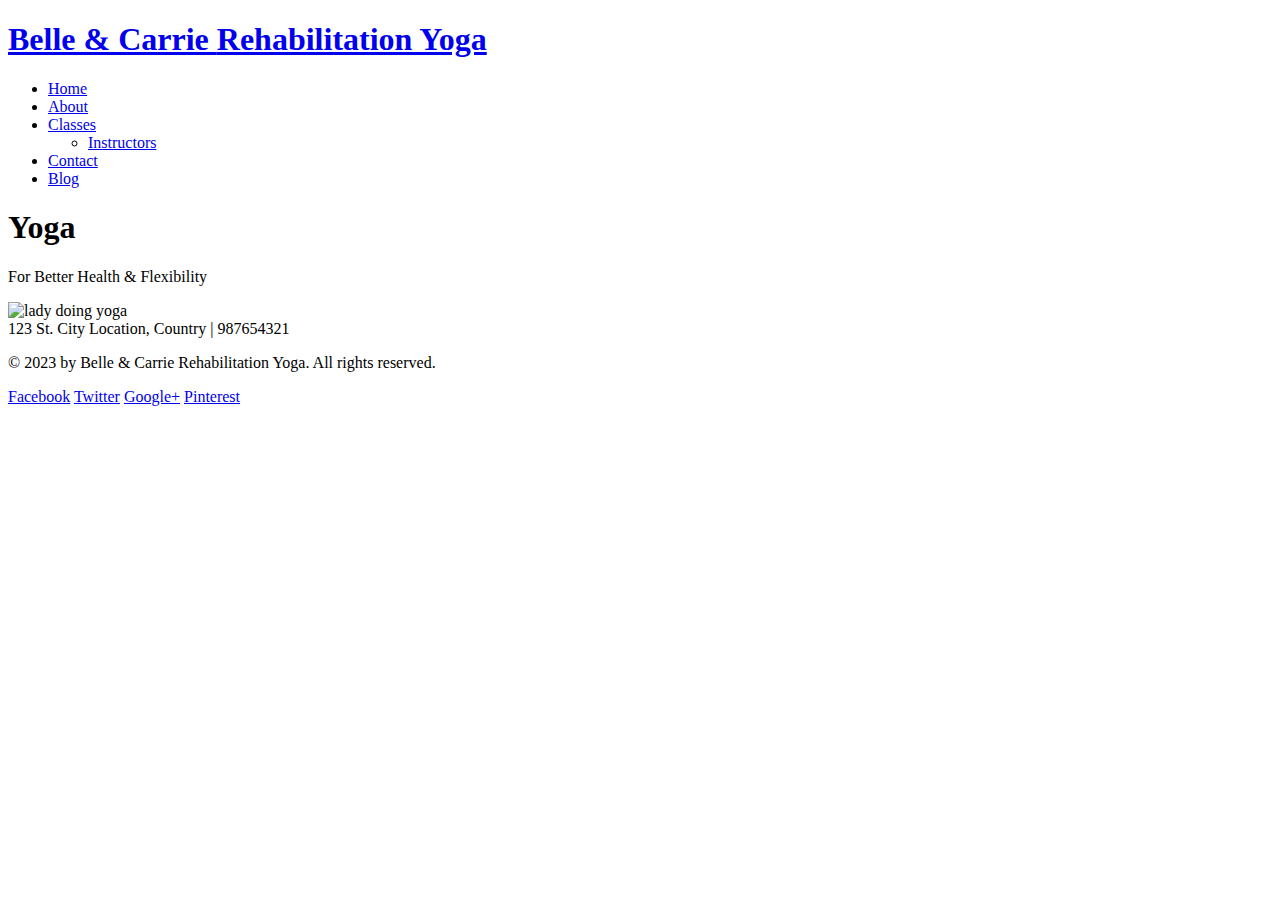
==== index.html @ 5ca9ecb3 "Home Page" ====
<!DOCTYPE html>
<!-- Website template by freewebsitetemplates.com -->
<html>
<head>
	<meta charset="UTF-8">
	<meta name="viewport" content="user-scalable=0, width=device-width, initial-scale=1.0, maximum-scale=1.0, minimum-scale=1.0">
	<title>Belle &amp; Carrie Rehabilitation Yoga Web Template</title>
	<link rel="stylesheet" type="text/css" href="css/style.css">
	<link rel="stylesheet" type="text/css" href="css/mobile.css">
	<script type='text/javascript' src='js/mobile.js'></script>
</head>
<body>
	<div id="header">
		<h1><a href="index.html">Belle &amp; Carrie <span>Rehabilitation Yoga</span></a></h1>
		<ul id="navigation">
			<li class="current">
				<a href="index.html">Home</a>
			</li>
			<li>
				<a href="about.html">About</a>
			</li>
			<li>
				<a href="classes.html">Classes</a>
				<ul>
					<li>
						<a href="instructors.html">Instructors</a>
					</li>
				</ul>
			</li>
			<li>
				<a href="contact.html">Contact</a>
			</li>
			<li>
				<a href="blog.html">Blog</a>
			</li>
		</ul>
	</div>
	<div id="body">
		<div id="tagline">
			<h1>Yoga</h1>
			<p>
				For Better Health &amp; Flexibility
			</p>
		</div>
		<img src="images/lady-in-yoga.jpg" alt="lady doing yoga" class="figure">
	</div>
	<div id="footer">
		<div>
			<span>123 St. City Location, Country | 987654321</span>
			<p>
				&copy; 2023 by Belle &amp; Carrie Rehabilitation Yoga. All rights reserved.
			</p>
		</div>
		<div id="connect">
			<a href="https://freewebsitetemplates.com/go/facebook/" id="facebook" target="_blank">Facebook</a>
			<a href="https://freewebsitetemplates.com/go/twitter/" id="twitter" target="_blank">Twitter</a>
			<a href="https://freewebsitetemplates.com/go/googleplus/" id="googleplus" target="_blank">Google&#43;</a>
			<a href="https://freewebsitetemplates.com/go/pinterest/" id="pinterest" target="_blank">Pinterest</a>
		</div>
	</div>
</body>
</html>
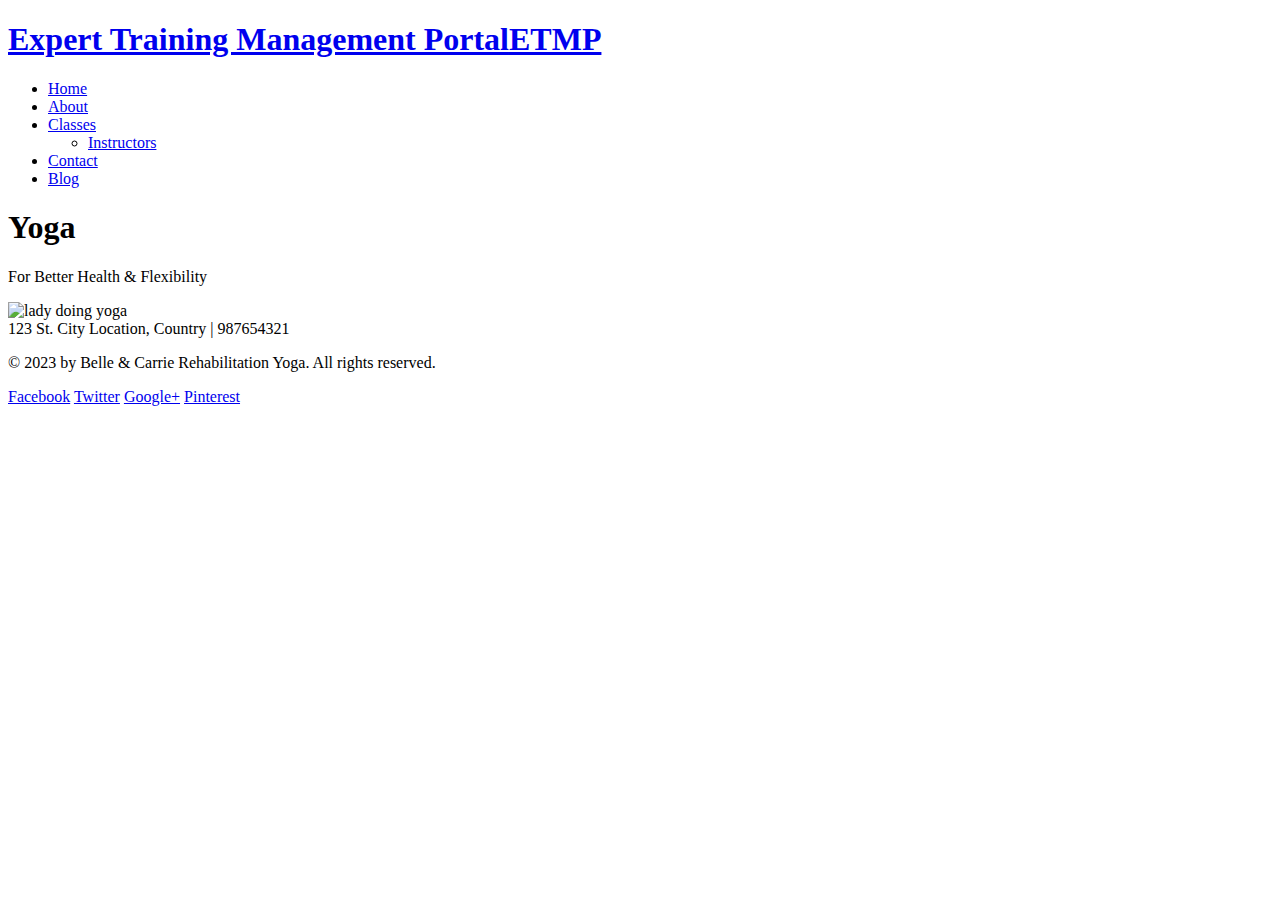
==== commit 3031c922: "updated menus" ====
--- a/index.html
+++ b/index.html
@@ -11,7 +11,7 @@
 </head>
 <body>
 	<div id="header">
-		<h1><a href="index.html">Belle &amp; Carrie <span>Rehabilitation Yoga</span></a></h1>
+		<h1><a href="index.html">Expert Training Management Portal<span>ETMP</span></a></h1>
 		<ul id="navigation">
 			<li class="current">
 				<a href="index.html">Home</a>
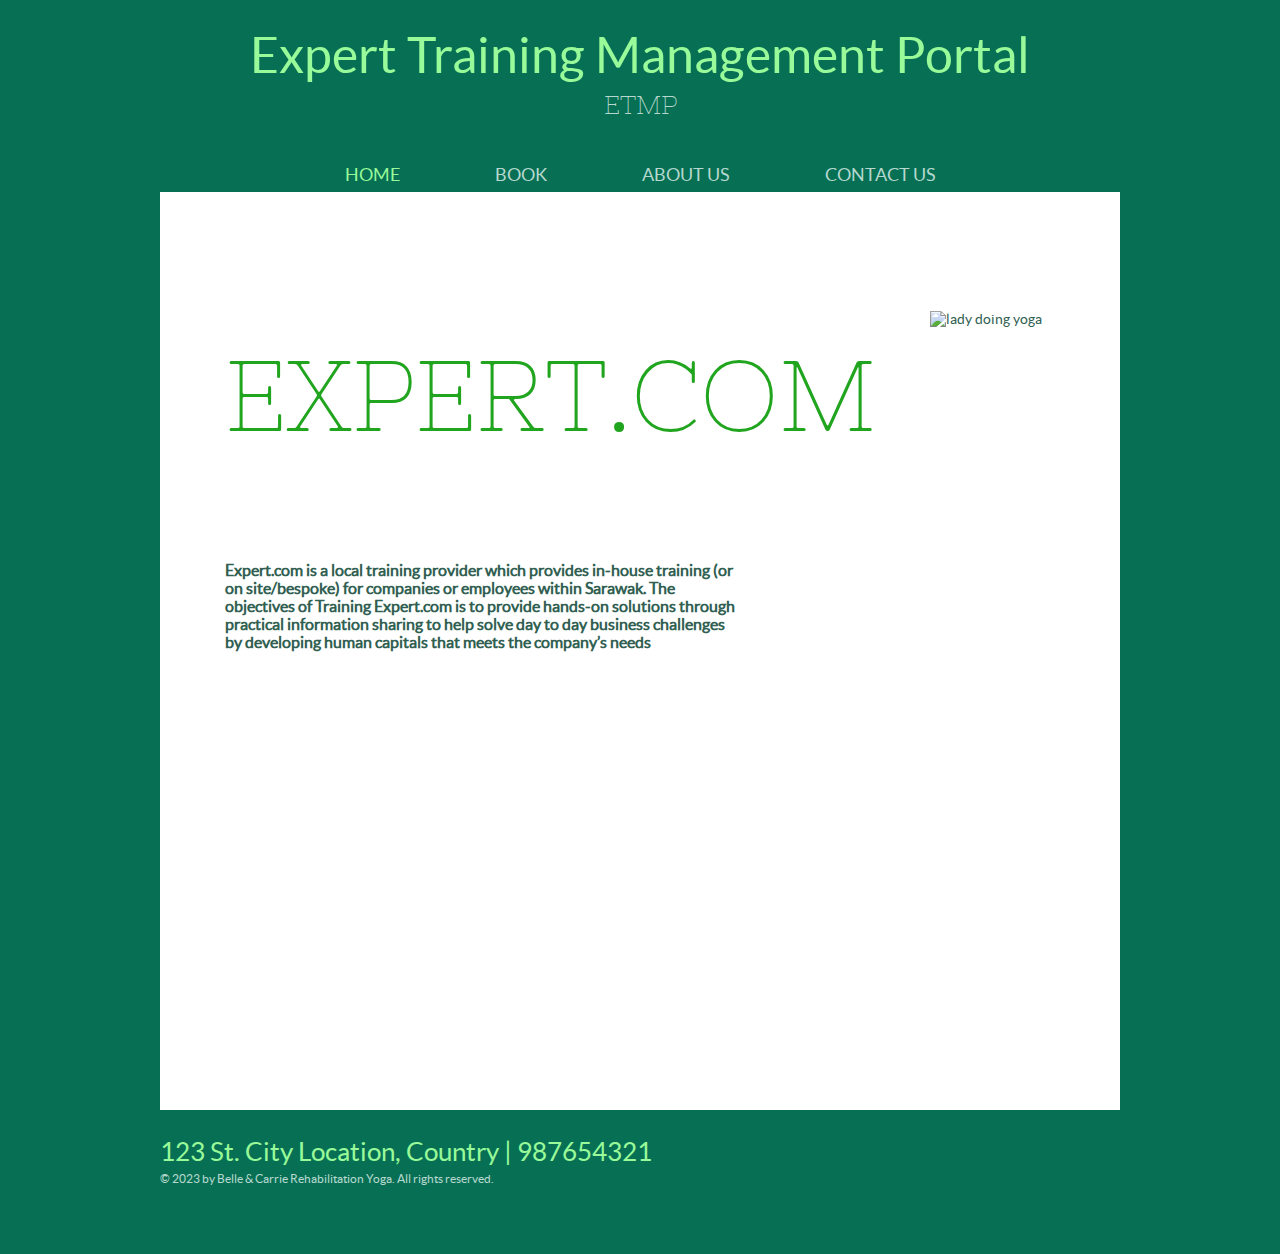
==== commit 69e76416: "Menu, content" ====
--- a/index.html
+++ b/index.html
@@ -4,7 +4,7 @@
 <head>
 	<meta charset="UTF-8">
 	<meta name="viewport" content="user-scalable=0, width=device-width, initial-scale=1.0, maximum-scale=1.0, minimum-scale=1.0">
-	<title>Belle &amp; Carrie Rehabilitation Yoga Web Template</title>
+	<title>Expert Training Management Portal</title>
 	<link rel="stylesheet" type="text/css" href="css/style.css">
 	<link rel="stylesheet" type="text/css" href="css/mobile.css">
 	<script type='text/javascript' src='js/mobile.js'></script>
@@ -17,10 +17,10 @@
 				<a href="index.html">Home</a>
 			</li>
 			<li>
-				<a href="about.html">About</a>
+				<a href="about.html">Book</a>
 			</li>
 			<li>
-				<a href="classes.html">Classes</a>
+				<a href="classes.html">About Us</a>
 				<ul>
 					<li>
 						<a href="instructors.html">Instructors</a>
@@ -28,19 +28,20 @@
 				</ul>
 			</li>
 			<li>
-				<a href="contact.html">Contact</a>
-			</li>
-			<li>
-				<a href="blog.html">Blog</a>
+				<a href="contact.html">Contact Us</a>
 			</li>
 		</ul>
 	</div>
 	<div id="body">
 		<div id="tagline">
-			<h1>Yoga</h1>
-			<p>
-				For Better Health &amp; Flexibility
-			</p>
+			<h1>Expert.com</h1>
+
+			<p><h3>
+Expert.com is a local training provider which provides in-house training (or on
+site/bespoke) for companies or employees within Sarawak. The objectives of Training
+Expert.com is to provide hands-on solutions through practical information sharing to help solve
+day to day business challenges by developing human capitals that meets the company’s needs
+			</p></h3>
 		</div>
 		<img src="images/lady-in-yoga.jpg" alt="lady doing yoga" class="figure">
 	</div>
--- a/css/style.css
+++ b/css/style.css
@@ -0,0 +1,417 @@
+/* Template by freewebsitetemplates.com */
+body {
+	background: #077054;
+	color: #315f52;
+	font-family: 'latoregular';
+	font-size: 14px;
+	margin: 0;
+	padding: 0;
+}
+@font-face {
+	font-family: 'latoregular';
+	src: url('../fonts/lato-regular-webfont.eot');
+	src: url('../fonts/lato-regular-webfont.eot?#iefix') format('embedded-opentype'),
+		url('../fonts/lato-regular-webfont.woff') format('woff'),
+		url('../fonts/lato-regular-webfont.ttf') format('truetype'),
+		url('../fonts/lato-regular-webfont.svg#latoregular') format('svg');
+	font-weight: normal;
+	font-style: normal;
+}
+@font-face {
+	font-family: 'nixie_oneregular';
+	src: url('../fonts/nixieone-regular-webfont.eot');
+	src: url('../fonts/nixieone-regular-webfont.eot?#iefix') format('embedded-opentype'),
+		url('../fonts/nixieone-regular-webfont.woff') format('woff'),
+		url('../fonts/nixieone-regular-webfont.ttf') format('truetype'),
+		url('../fonts/nixieone-regular-webfont.svg#nixie_oneregular') format('svg');
+	font-weight: normal;
+	font-style: normal;
+}
+a {
+	outline: none;
+}
+img {
+	border: none;
+}
+p {
+	line-height: 30px;
+	margin: 0;
+}
+p a {
+	color: #315f52;
+}
+p a:hover {
+	color: #451374;
+}
+#header {
+	margin: 0 auto;
+	max-width: 960px;
+}
+#header h1 {
+	font-size: 50px;
+	font-weight: normal;
+	line-height: 50px;
+	margin: 0;
+	padding: 30px 0;
+	text-align: center;
+}
+#header h1 a {
+	color: #99fa99;
+	text-decoration: none;
+}
+#header h1 a span {
+	color: #b6d8cf;
+	display: block;
+	font-family: 'nixie_oneregular';
+	font-size: 26px;
+	text-transform: uppercase;
+}
+#header ul#navigation {
+	list-style: none;
+	margin: 0;
+	padding: 0;
+	text-align: center;
+}
+#header ul#navigation li {
+	display: inline;
+	line-height: 30px;
+	position: relative;
+}
+#header ul#navigation li a {
+	color: #b6d8cf;
+	font-size: 18px;
+	padding: 0 46px;
+	text-align: center;
+	text-decoration: none;
+	text-transform: uppercase;
+}
+#header ul#navigation li a:hover,
+#header ul#navigation li.current ul li a:hover {
+	color: #d3a3ff;
+}
+#header ul#navigation li.current a {
+	color: #99fa99;
+}
+#header ul#navigation li ul {
+	display: none;
+	left: 0;
+	list-style: none outside none;
+	margin: 0;
+	padding: 11px 0 0;
+	position: absolute;
+	top: 12px;
+}
+#header ul#navigation li:hover ul {
+	display: block;
+}
+#header ul#navigation li ul li {
+	background: #077054;
+	display: block;
+	height: 46px;
+	line-height: 46px;
+}
+#header ul#navigation li ul li a {
+	padding: 0 20px;
+}
+#header ul#navigation li.current ul li a {
+	color: #b6d8cf;
+}
+#body {
+	background: #ffffff;
+	margin: 1px auto 0;
+	max-width: 880px;
+	min-height: 827px;
+	overflow: hidden;
+	padding: 45px 40px 46px;
+}
+#body > h2 {
+	color: #21a51e;
+	font-family: 'nixie_oneregular';
+	font-size: 35px;
+	font-weight: normal;
+	line-height: 30px;
+	margin: 0;
+	padding: 0 0 44px;
+}
+#body img.figure {
+	display: block;
+	float: right;
+	margin: 74px 38px 46px 0;
+	max-width: 100%;
+	width: auto;
+}
+#body div#tagline {
+	float: left;
+	margin: 110px 0 0 25px;
+	max-width: 510px;
+}
+#body div#tagline h1 {
+	background: url(../images/bg-separator.png) no-repeat center bottom;
+	color: #21a51e;
+	font-family: 'nixie_oneregular';
+	font-size: 100px;
+	font-weight: normal;
+	line-height: 100px;
+	margin: 0;
+	padding: 0 0 55px;
+	text-align: center;
+	text-transform: uppercase;
+}
+#body div#tagline p {
+	color: #21a51e;
+	font-family: 'nixie_oneregular';
+	font-size: 100px;
+	line-height: 100px;
+	padding: 43px 0 0;
+	text-align: center;
+}
+#body div.content {
+	overflow: hidden;
+}
+#body div.content > div {
+	float: left;
+	width: 510px;
+}
+#body div.content h3,
+#body form h3,
+#body ul.blog li h3 {
+	font-family: 'nixie_oneregular';
+	font-size: 23px;
+	font-weight: normal;
+	line-height: 30px;
+	margin: 0;
+	padding: 25px 0 0;
+}
+#body div.content h3:first-child,
+#body div.content div div.section:first-child {
+	padding: 0;
+}
+#body div.content img.figure {
+	margin: 0 38px 46px 0;
+}
+#body div.content div div.section {
+	padding: 55px 0 0;
+	width: 430px;
+}
+#body div.content div div.section span {
+	display: block;
+	line-height: 30px;
+}
+#body div.content div ul {
+	list-style: none;
+	margin: 0;
+	overflow: hidden;
+	padding: 0 0 65px;
+}
+#body div.content div ul li {
+	float: left;
+	margin: 0 0 0 83px;
+	width: 207px;
+}
+#body div.content div ul li:first-child {
+	margin: 0;
+}
+#body div.content div ul li img {
+	display: block;
+	max-width: 100%;
+	width: auto;
+}
+#body div.content div ul li h4 {
+	font-family: 'nixie_oneregular';
+	font-size: 18px;
+	font-weight: normal;
+	margin: 0;
+	padding: 12px 0 0;
+	text-align: center;
+}
+#body form {
+	margin: 25px auto 0;
+	overflow: hidden;
+	width: 460px;
+}
+#body form label {
+	display: block;
+	padding: 15px 0 0;
+}
+#body form label span {
+	display: block;
+	line-height: 27px;
+	padding: 0 0 5px
+}
+#body form label input {
+	background: #d1d3d4;
+	border: 1px solid #b6d8cf;
+	color: #315f52;
+	display: block;
+	font-family: 'latoregular';
+	font-size: 14px;
+	height: 46px;
+	line-height: 46px;
+	padding: 0 5px;
+	width: 448px;
+}
+#body form label textarea {
+	background: #d1d3d4;
+	border: 1px solid #b6d8cf;
+	color: #315f52;
+	display: block;
+	font-family: 'latoregular';
+	font-size: 14px;
+	height: 250px;
+	line-height: 30px;
+	overflow: auto;
+	padding: 0 5px;
+	resize: none;
+	width: 448px;
+}
+#body form input#send {
+	background: #077054;
+	border: none;
+	border-radius: 5px;
+	color: #99fa99;
+	cursor: pointer;
+	font-family: 'latoregular';
+	font-size: 14px;
+	float: right;
+	height: 30px;
+	margin: 8px 0 0;
+	width: 50px;
+}
+#body form input#send:hover {
+	background: #d3a3ff;
+	color: #000000;
+}
+#body ul.blog {
+	list-style: none;
+	margin: 0;
+	padding: 0;
+}
+#body ul.blog li {
+	overflow: hidden;
+	padding: 104px 100px 0 0;
+}
+#body ul.blog li:first-child {
+	padding: 0 100px 0 0;
+}
+#body ul.blog li img {
+	display: block;
+	float: left;
+	margin: 0 20px 0 0;
+	max-width: 100%;
+	width: auto;
+}
+#body ul.blog li h3 {
+	line-height: 20px;
+	padding: 0 0 8px;
+}
+#body ul.blog li h3 a,
+#body div.content div.sidebar ul li h4 a {
+	color: #315f52;
+	text-decoration: none;
+}
+#body ul.blog li h3 a:hover,
+#body div.content div.sidebar ul li h4 a:hover {
+	text-decoration: underline;
+}
+#body ul.blog li span,
+#body div.content div.article span,
+#body div.content div.sidebar ul li span {
+	display: block;
+	line-height: 30px;
+}
+#body div.content div.article {
+	width: 570px;
+}
+#body div.content div.article img {
+	display: block;
+	margin: 0 0 9px;
+	max-width: 100%;
+	width: auto;
+}
+#body div.content div.article p {
+	padding: 0 0 30px;
+}
+#body div.content div.sidebar {
+	float: left;
+	margin: 0 0 0 50px;
+	width: 259px;
+}
+#body div.content div.sidebar ul {
+	padding: 20px 0 0;
+}
+#body div.content div.sidebar ul li {
+	border-top: 1px solid #88b4a8;
+	float: none;
+	margin: 0;
+	padding: 18px 0 28px;
+	width: auto;
+}
+#body div.content div.sidebar ul li:first-child {
+	border: none;
+	padding: 0 0 28px;
+}
+#body div.content div.sidebar ul li h4 {
+	line-height: 30px;
+	text-align: left;
+}
+#footer {
+	margin: 0 auto;
+	max-width: 960px;
+	overflow: hidden;
+	padding: 30px 0 60px;
+}
+#footer div {
+	float: left;
+	width: 500px;
+}
+#footer div span {
+	color: #99fa99;
+	display: block;
+	font-size: 26px;
+	line-height: 24px;
+}
+#footer div p {
+	color: #b6d8cf;
+	font-size: 12px;
+	line-height: 30px;
+}
+#footer div#connect {
+	float: right;
+	overflow: hidden;
+	width: auto;
+}
+#footer div#connect a {
+	background: url(../images/icons.png) no-repeat;
+	display: block;
+	float: left;
+	text-indent: -99999px;
+}
+#footer div#connect a#facebook {
+	background-position: 0 0;
+	height: 30px;
+	width: 16px;
+}
+#footer div#connect a#twitter {
+	background-position: 0 -30px;
+	height: 30px;
+	margin: 0 0 0 28px;
+	width: 37px;
+}
+#footer div#connect a#googleplus {
+	background-position: 0 -61px;
+	height: 32px;
+	margin: 0 0 0 19px;
+	width: 32px;
+}
+#footer div#connect a#googleplus {
+	background-position: 0 -61px;
+	height: 32px;
+	margin: 0 0 0 19px;
+	width: 32px;
+}
+#footer div#connect a#pinterest {
+	background-position: 0 -94px;
+	height: 30px;
+	margin: 0 0 0 23px;
+	width: 30px;
+}--- a/css/mobile.css
+++ b/css/mobile.css
@@ -0,0 +1,256 @@
+/* Website template by freewebsitetemplates.com */
+@media only screen and (max-width : 918px) {
+	html {
+		-webkit-text-size-adjust: none;
+	}
+	#mobile-navigation {
+		background: url(../images/mobile/mobile-menu.png) no-repeat 0 0;
+		display: block;
+		height: 50px;
+		margin: 0;
+		padding: 0;
+		position: absolute;
+		right: 0;
+		top: 20px;
+		width: 50px;
+		z-index: 1001;
+	}
+	#header ul#navigation {
+		background: url(../images/mobile/bg-mobile.png);
+		border: 1px solid #99fa99;
+		display: none;
+		font-size: 1.5625em;
+		height: auto;
+		left: 0;
+		margin: 0 auto;
+		position: absolute;
+		padding: 0;
+		top: 71px;
+		transition: all .5s ease-in-out;
+		width: 100%;
+		z-index: 1001;
+	}
+	#header ul#navigation li {
+		background: none;
+		display: block;
+		float: none;
+		height: auto;
+		line-height: normal;
+		margin: 0;
+		padding: 0;
+		text-align: center;
+		width: 100%;
+	}
+	#header ul#navigation li:first-child,
+	#header ul#navigation li ul li:first-child {
+		border: none;
+		width: 100%;
+	}
+	#header ul#navigation li a {
+		background: none;
+		border-top: 1px solid #99fa99;
+		color: #ffffff;
+		display: block;
+		font-family: Arial;
+		font-size: 0.8125em;
+		font-weight: normal;
+		height: 49px;
+		line-height: 49px;
+		padding: 0 15px;
+		text-align: left;
+		width: auto;
+	}
+	#header ul#navigation li span {
+		background: transparent url(../images/mobile/mobile-expand.png) no-repeat;
+		border-left: 1px solid #99fa99;
+		border-top: 1px solid #99fa99;
+		display: block;
+		height: 49px;
+		position: absolute;
+		right: 0;
+		top: 0;
+		width: 50px;
+	}
+	#header ul#navigation li.current span {
+		background: url(../images/mobile/mobile-expand.png) no-repeat;
+	}
+	#header ul#navigation li.current ul li a {
+		background: none;
+		color: #ffffff;
+	}
+	#header ul#navigation li a:hover,
+	#header ul#navigation li.current ul li a:hover,
+	#header ul#navigation li.current a {
+		background: rgba(153, 250, 153, 0.8);
+		color: #ffffff;
+	}
+	#header ul#navigation > li:first-child > a {
+		border: none;
+	}
+	#header ul#navigation li ul {
+		border: 0;
+		display: none;
+		left: 0;
+		margin: 0;
+		opacity: 1;
+		padding: 0;
+		position: relative;
+		top: 0;
+		width: 100%;
+	}
+	#header ul#navigation li ul,
+	#header ul#navigation li:hover ul {
+		display: none;
+	}
+	#header ul#navigation li ul li {
+		background: none;
+		height: auto;
+		line-height: normal;
+		padding: 0;
+		text-align: left;
+	}
+	#header ul#navigation li ul li a {
+		padding: 0 30px;
+	}
+	#header {
+		position: relative;
+		width: 90%;
+	}
+	#header h1 {
+		padding: 74px 0 0;
+	}
+	#body {
+		margin: 20px auto 0;
+		padding: 45px 0 46px;
+		width: 90%;
+	}
+	#body div#tagline {
+		float: none;
+		margin: 20px auto 0;
+		width: 90%;
+	}
+	#body div#tagline h1 {
+		background-size: 37% auto;
+		line-height: 1em;
+		padding: 0 0 50px;
+	}
+	#body div#tagline p {
+		font-size: 5em;
+		line-height: 1.25em;
+		padding: 43px 10px;
+	}
+	#body img.figure {
+		float: none;
+		margin: 0 auto;
+		width: 70%;
+	}
+	#body > h2 {
+		padding: 0 20px 30px;
+	}
+	#body div.content {
+		padding: 0 20px;
+	}
+	#body div.content div,
+	#footer div {
+		float: none;
+		width: auto;
+	}
+	#body div.content img.figure {
+		margin: 0 auto;
+	}
+	#body div.content div div.section {
+		padding: 30px 0 0;
+		width: auto;
+	}
+	#body div.content div ul li {
+		margin: 0 5%;
+		width: 40%;
+	}
+	#body div.content div ul li:first-child {
+		margin: 0 5%;
+	}
+	#body form {
+		margin: 0 auto;
+		padding: 0 20px;
+		width: auto;
+	}
+	#body form h3,
+	#body ul.blog li:first-child {
+		padding: 0;
+	}
+	#body form label input,
+	#body form label textarea {
+		border-radius: 0;
+		padding: 0 3%;
+		-webkit-appearance: none;
+		width: 93%;
+	}
+	#body form input#send {
+		margin: 8px 2px 0 0;
+		padding: 0;
+		text-align: center;
+		-webkit-appearance: none;
+	}
+	#body ul.blog {
+		padding: 0 20px;
+	}
+	#body ul.blog li {
+		padding: 30px 0 0;
+	}
+	#body ul.blog li img {
+		margin: 0 0 20px;
+		width: 100%;
+	}
+	#body ul.blog li h3 {
+		line-height: 1.35em;
+	}
+	#body div.content div.article {
+		width: auto;
+	}
+	#body div.content div.sidebar {
+		float: none;
+		margin: 0;
+		width: auto;
+	}
+	#body div.content div.sidebar ul li:first-child {
+		margin: 0;
+	}
+	#footer {
+		padding: 20px 0;
+		width: 90%;
+	}
+	#footer div span {
+		line-height: 1.25em;
+		text-align: center;
+	}
+	#footer div p {
+		font-size: 1.125em;
+		line-height: 1.65em;
+		padding: 20px 0 0;
+		text-align: center;
+	}
+	#footer div#connect {
+		float: none;
+		margin: 30px auto 0;
+		max-width: 185px;
+	}
+}
+@media screen
+and (max-width : 320px) {
+	#header h1 {
+		font-size: 2.8125em;
+	}
+	#header h1 a span {
+		font-size: 0.5em;
+		line-height: 1.25em;
+	}
+	#body div#tagline h1 {
+		font-size: 4.375em;
+	}
+	#body div#tagline p {
+		font-size: 3.125em;
+	}
+	#footer div p {
+		font-size: 1em;
+	}
+}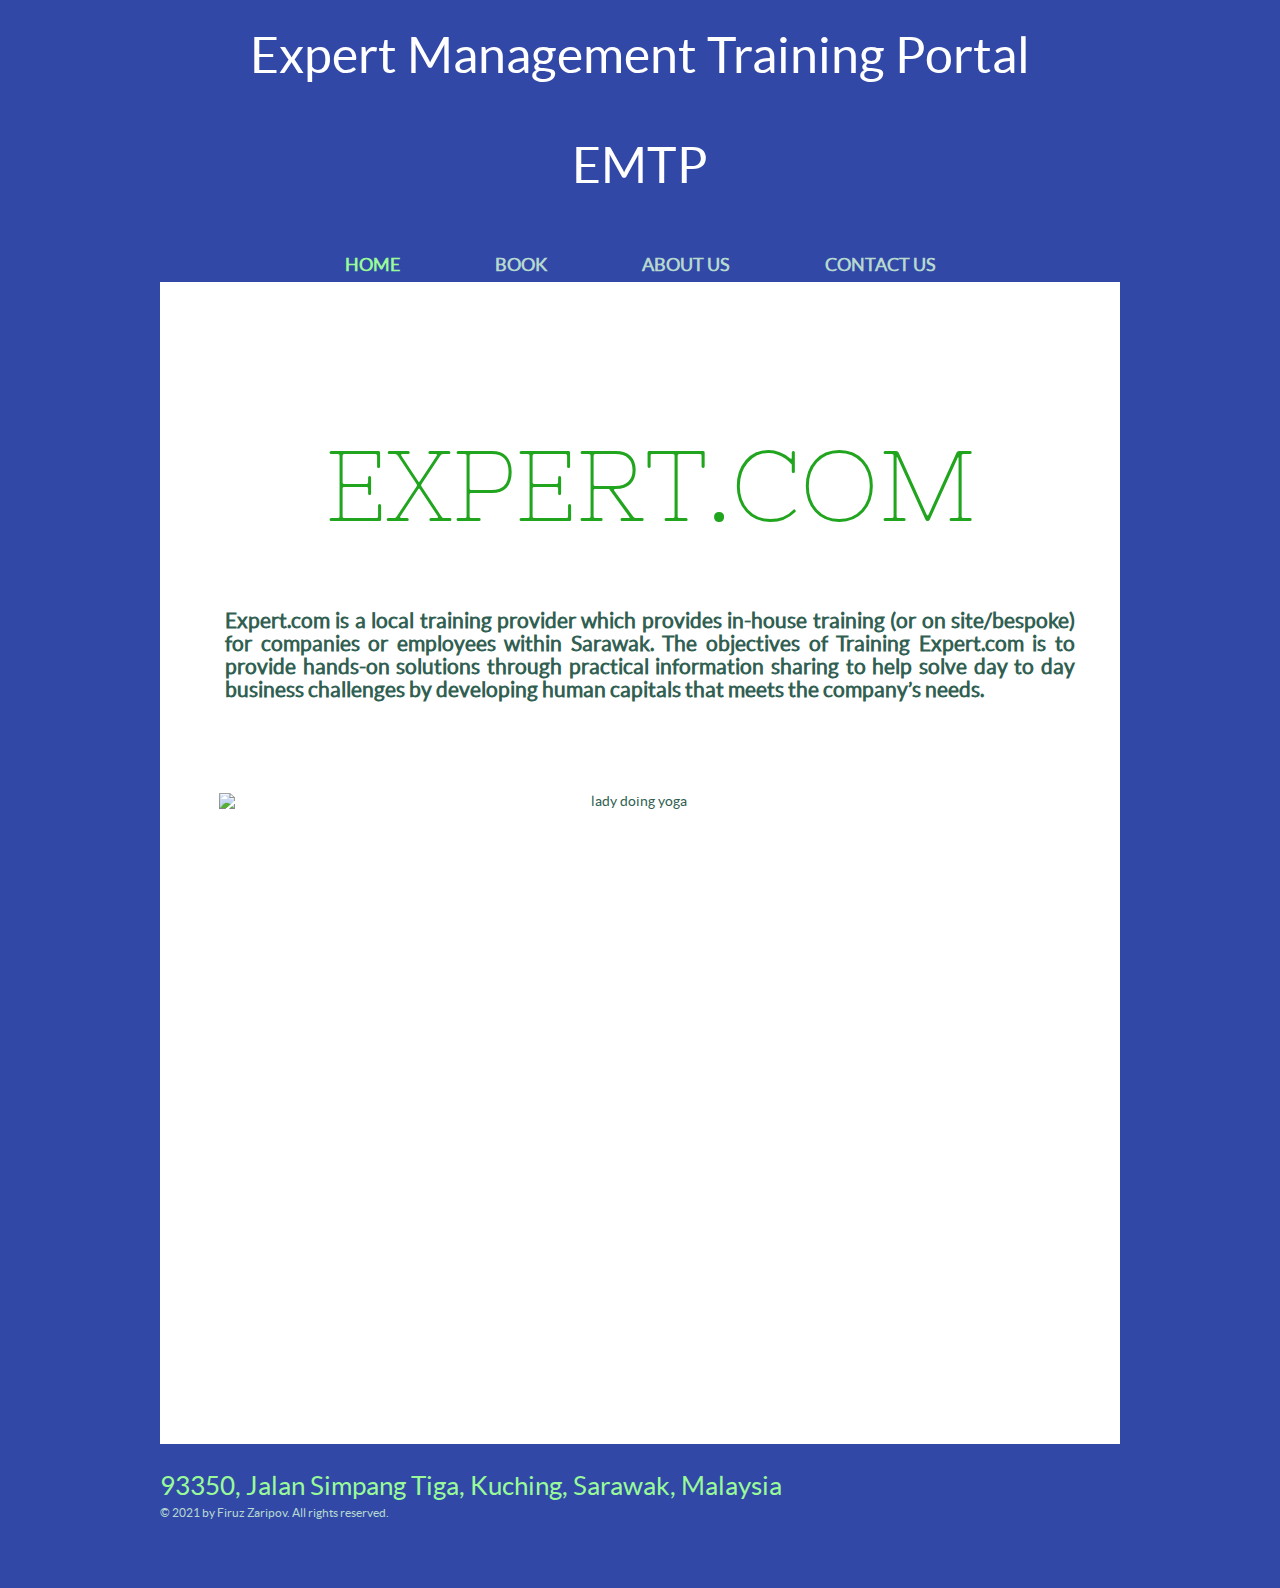
==== commit a4ce5fe5: "font and alignment changes" ====
--- a/index.html
+++ b/index.html
@@ -1,63 +1,70 @@
-<!DOCTYPE html>
-<!-- Website template by freewebsitetemplates.com -->
-<html>
-<head>
-	<meta charset="UTF-8">
-	<meta name="viewport" content="user-scalable=0, width=device-width, initial-scale=1.0, maximum-scale=1.0, minimum-scale=1.0">
-	<title>Expert Training Management Portal</title>
-	<link rel="stylesheet" type="text/css" href="css/style.css">
-	<link rel="stylesheet" type="text/css" href="css/mobile.css">
-	<script type='text/javascript' src='js/mobile.js'></script>
-</head>
-<body>
-	<div id="header">
-		<h1><a href="index.html">Expert Training Management Portal<span>ETMP</span></a></h1>
-		<ul id="navigation">
-			<li class="current">
-				<a href="index.html">Home</a>
-			</li>
-			<li>
-				<a href="about.html">Book</a>
-			</li>
-			<li>
-				<a href="classes.html">About Us</a>
-				<ul>
-					<li>
-						<a href="instructors.html">Instructors</a>
-					</li>
-				</ul>
-			</li>
-			<li>
-				<a href="contact.html">Contact Us</a>
-			</li>
-		</ul>
-	</div>
-	<div id="body">
-		<div id="tagline">
-			<h1>Expert.com</h1>
-
-			<p><h3>
-Expert.com is a local training provider which provides in-house training (or on
-site/bespoke) for companies or employees within Sarawak. The objectives of Training
-Expert.com is to provide hands-on solutions through practical information sharing to help solve
-day to day business challenges by developing human capitals that meets the company’s needs
-			</p></h3>
-		</div>
-		<img src="images/lady-in-yoga.jpg" alt="lady doing yoga" class="figure">
-	</div>
-	<div id="footer">
-		<div>
-			<span>123 St. City Location, Country | 987654321</span>
-			<p>
-				&copy; 2023 by Belle &amp; Carrie Rehabilitation Yoga. All rights reserved.
-			</p>
-		</div>
-		<div id="connect">
-			<a href="https://freewebsitetemplates.com/go/facebook/" id="facebook" target="_blank">Facebook</a>
-			<a href="https://freewebsitetemplates.com/go/twitter/" id="twitter" target="_blank">Twitter</a>
-			<a href="https://freewebsitetemplates.com/go/googleplus/" id="googleplus" target="_blank">Google&#43;</a>
-			<a href="https://freewebsitetemplates.com/go/pinterest/" id="pinterest" target="_blank">Pinterest</a>
-		</div>
-	</div>
-</body>
-</html>+<!DOCTYPE html>
+<!-- Website template by freewebsitetemplates.com -->
+<html>
+  <head>
+    <meta http-equiv="content-type" content="text/html; charset=UTF-8">
+    <meta name="viewport" content="user-scalable=0, width=device-width, initial-scale=1.0, maximum-scale=1.0, minimum-scale=1.0">
+    <title>Expert Training Management Portal</title>
+    <link rel="stylesheet" type="text/css" href="css/style.css">
+    <link rel="stylesheet" type="text/css" href="css/mobile.css">
+    <script type="text/javascript" src="js/mobile.js"></script>
+  </head>
+  <body style=" background-color: #3148a7;">
+    <div id="header">
+      <h1 style=" text-align: center;"><span style="color: white;">Expert
+          Management Training Portal</span></h1>
+      <h1 style=" text-align: center;"><span style="color: white;">EMTP</span></h1>
+      <p style="text-align: center;"><br>
+      </p>
+      <p style="text-align: center;"><br>
+      </p>
+      <ul id="navigation">
+        <li class="current"> <span style="color: red;"><b style="color: #030303;"><a+
+                href="index.html">Home</a></b> </span></li>
+        <span style="color: red;"> </span>
+        <li> <b style="color: white;"><a href="about.html">Book</a></b> </li>
+        <span style="color: red;"> </span>
+        <li> <strong><span style="color: red;"><a href="classes.html">About Us</a></span></strong>
+          <ul>
+            <li> <span style="color: red;"><a href="instructors.html">Instructors</a></span>
+            </li>
+          </ul>
+        </li>
+        <span style="color: red;"> </span>
+        <li><span style="color: red;"> <strong><a href="contact.html">Contact
+                Us</a></strong></span> </li>
+      </ul>
+    </div>
+    <div id="body">
+      <div id="tagline">
+        <h1 style="width: 823px;">&nbsp;Expert.com</h1>
+        <h2 style=" text-align: justify; width: 850px;"> Expert.com is a local
+          training provider which provides in-house training (or on
+          site/bespoke) for companies or employees within Sarawak. The
+          objectives of Training Expert.com is to provide hands-on solutions
+          through practical information sharing to help solve day to day
+          business challenges by developing human capitals that meets the
+          company’s needs.</h2>
+      </div>
+      <div style="text-align: center;"><img src="images/lady-in-yoga.jpg" alt="lady doing yoga"+
+          class="figure" style="width: 823px; height: 559px; margin-left: 57px;"></div>
+    </div>
+    <div id="footer">
+      <div> <span style="width: 638px;">93350, Jalan Simpang Tiga, Kuching,
+          Sarawak, Malaysia</span>
+        <p> © 2021 by Firuz Zaripov. All rights reserved. </p>
+      </div>
+      <div id="connect"> <a href="https://freewebsitetemplates.com/go/facebook/"+
+          id="facebook" target="_blank">Facebook</a> <a href="https://freewebsitetemplates.com/go/twitter/"+
+          id="twitter" target="_blank">Twitter</a> <a href="https://freewebsitetemplates.com/go/googleplus/"+
+          id="googleplus" target="_blank">Google+</a> <a href="https://freewebsitetemplates.com/go/pinterest/"+
+          id="pinterest" target="_blank">Pinterest</a> </div>
+    </div>
+  </body>
+</html>
--- a/css/style.css
+++ b/css/style.css
@@ -34,7 +34,7 @@
 	border: none;
 }
 p {
-	line-height: 30px;
+	line-height: 15px;
 	margin: 0;
 }
 p a {
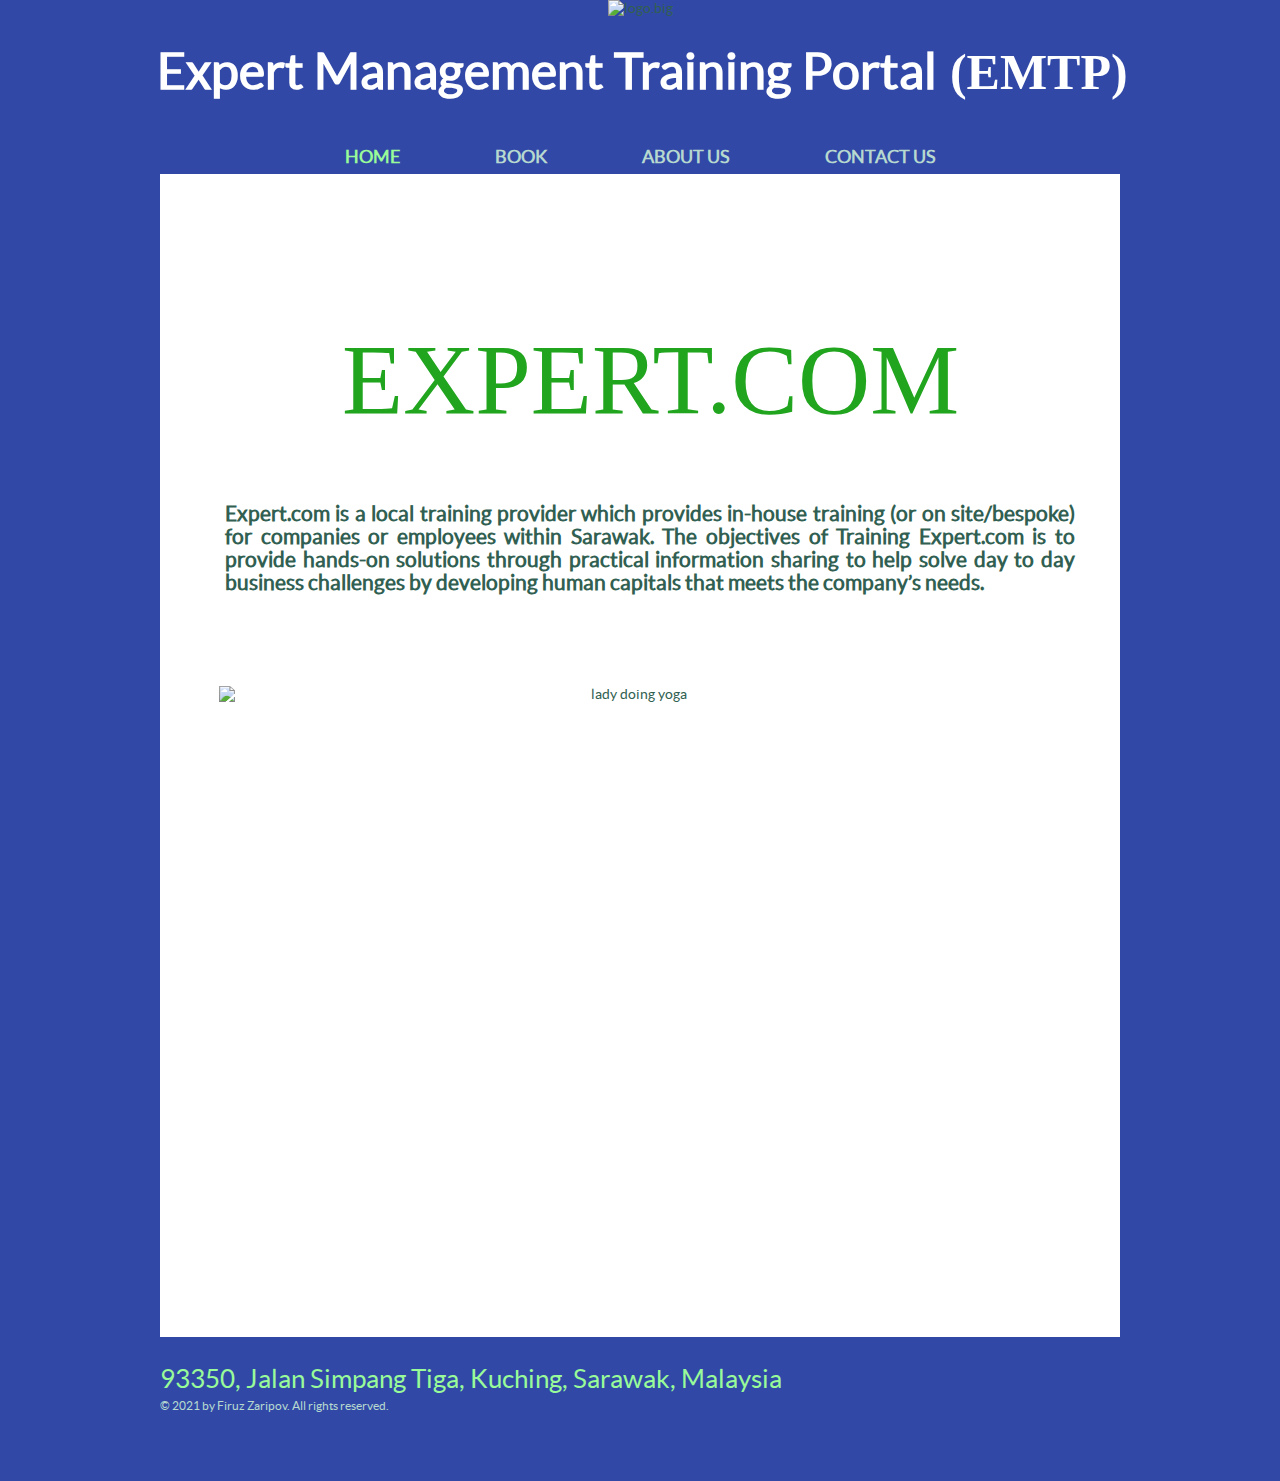
==== commit aa292814: "added logo" ====
--- a/index.html
+++ b/index.html
@@ -1,5 +1,4 @@
 <!DOCTYPE html>
-<!-- Website template by freewebsitetemplates.com -->
 <html>
   <head>
     <meta http-equiv="content-type" content="text/html; charset=UTF-8">
@@ -11,11 +10,14 @@
   </head>
   <body style=" background-color: #3148a7;">
     <div id="header">
-      <h1 style=" text-align: center;"><span style="color: white;">Expert
-          Management Training Portal</span></h1>
-      <h1 style=" text-align: center;"><span style="color: white;">EMTP</span></h1>
-      <p style="text-align: center;"><br>
-      </p>
+      <div style="text-align: center;"><img src="file:///C:/Users/xXx/Desktop/Untitled.jpg"+
+          alt="logo.big" title="logo" style="width: 303px; height: 134px;"></div>
+      <h1 style="text-align: center; margin-left: -37px; width: 1039px;"><b><span+
+            style="color: white;">Expert Management Training Portal</span></b><span+
+          style="color: white;"><b><span style="font-family: Calibri;"> (EMTP)</span></b></span></h1>
       <p style="text-align: center;"><br>
       </p>
       <ul id="navigation">
@@ -38,7 +40,7 @@
     </div>
     <div id="body">
       <div id="tagline">
-        <h1 style="width: 823px;">&nbsp;Expert.com</h1>
+        <h1 style="width: 823px;">&nbsp;<span style="font-family: Calibri;">Expert.com</span></h1>
         <h2 style=" text-align: justify; width: 850px;"> Expert.com is a local
           training provider which provides in-house training (or on
           site/bespoke) for companies or employees within Sarawak. The
@@ -56,15 +58,5 @@
           Sarawak, Malaysia</span>
         <p> © 2021 by Firuz Zaripov. All rights reserved. </p>
       </div>
-      <div id="connect"> <a href="https://freewebsitetemplates.com/go/facebook/"-
-          id="facebook" target="_blank">Facebook</a> <a href="https://freewebsitetemplates.com/go/twitter/"-
-          id="twitter" target="_blank">Twitter</a> <a href="https://freewebsitetemplates.com/go/googleplus/"-
-          id="googleplus" target="_blank">Google+</a> <a href="https://freewebsitetemplates.com/go/pinterest/"-
-          id="pinterest" target="_blank">Pinterest</a> </div>
-    </div>
   </body>
 </html>
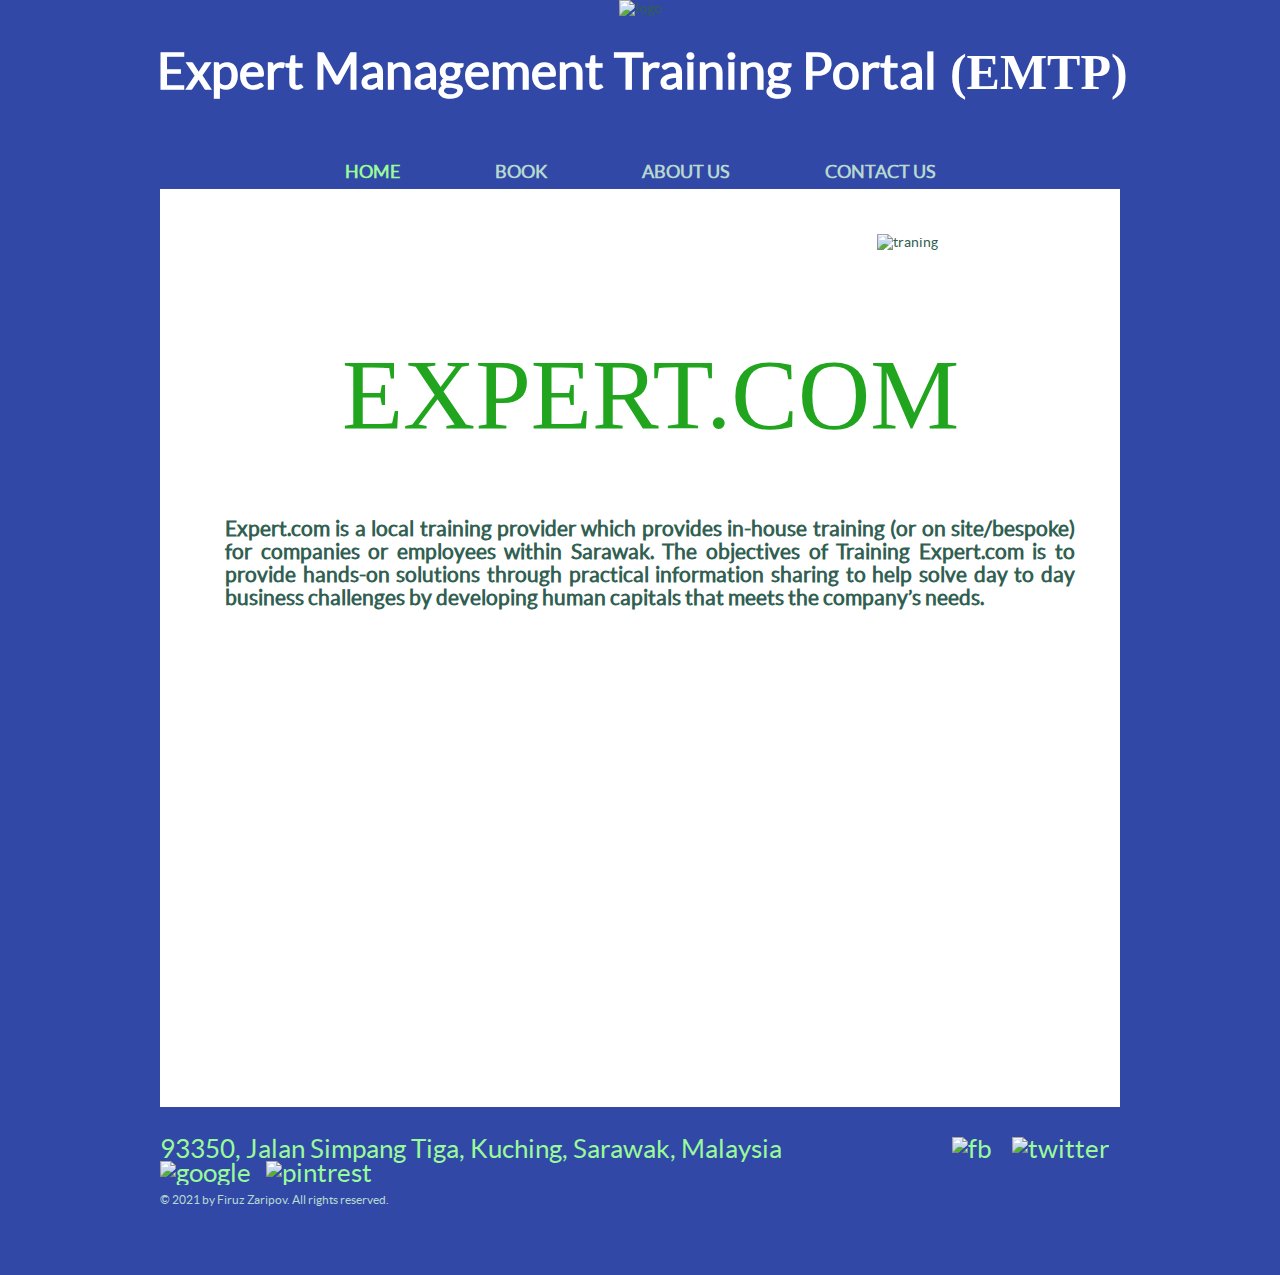
==== commit 2b152b62: "final final" ====
--- a/index.html
+++ b/index.html
@@ -10,9 +10,9 @@
   </head>
   <body style=" background-color: #3148a7;">
     <div id="header">
-      <div style="text-align: center;"><img src="file:///C:/Users/xXx/Desktop/Untitled.jpg"+      <div style="text-align: center;"><img src="file:///C:/Users/xXx/Desktop/Expert.com/upload/images/expert%20logo.jpg" 
-          alt="logo.big" title="logo" style="width: 303px; height: 134px;"></div>
+          alt="logo" title="logo big" style="width: 272px; height: 122px;"></div>
       <h1 style="text-align: center; margin-left: -37px; width: 1039px;"><b><span 
             style="color: white;">Expert Management Training Portal</span></b><span@@ -38,7 +38,7 @@
                 Us</a></strong></span> </li>
       </ul>
     </div>
-    <div id="body">
+    <div id="body" style="width: 918px;">
       <div id="tagline">
         <h1 style="width: 823px;">&nbsp;<span style="font-family: Calibri;">Expert.com</span></h1>
         <h2 style=" text-align: justify; width: 850px;"> Expert.com is a local
@@ -49,14 +49,30 @@
           business challenges by developing human capitals that meets the
           company’s needs.</h2>
       </div>
-      <div style="text-align: center;"><img src="images/lady-in-yoga.jpg" alt="lady doing yoga"+      <div style="text-align: center;"><img src="file:///C:/Users/xXx/Desktop/Expert.com/upload/images/training.jpg" 
-          class="figure" style="width: 823px; height: 559px; margin-left: 57px;"></div>
+          alt="traning" title="traning session" style="width: 840px; height: 560px;"></div>
     </div>
     <div id="footer">
-      <div> <span style="width: 638px;">93350, Jalan Simpang Tiga, Kuching,
-          Sarawak, Malaysia</span>
-        <p> © 2021 by Firuz Zaripov. All rights reserved. </p>
+      <div> <span style="width: 959px;">93350, Jalan Simpang Tiga, Kuching,
+          Sarawak, Malaysia &nbsp; &nbsp; &nbsp; &nbsp; &nbsp; &nbsp; &nbsp;
+          &nbsp; &nbsp; &nbsp; &nbsp; &nbsp; &nbsp; &nbsp; &nbsp; &nbsp;&nbsp; <img+
+            src="file:///C:/Users/xXx/Desktop/Expert.com/upload/images/icon-facebook.png"+
+            alt="fb" title="fb"> &nbsp; &nbsp;<img src="file:///C:/Users/xXx/Desktop/Expert.com/upload/images/icon-twitter.png"+
+            alt="twitter" title="twitter"> &nbsp; <img src="file:///C:/Users/xXx/Desktop/Expert.com/upload/images/icon-googleplus.png"+
+            alt="google" title="google">&nbsp;&nbsp; <img src="file:///C:/Users/xXx/Desktop/Expert.com/upload/images/icon-pinterest.png"+
+            alt="pintrest" title="pintrest">&nbsp; &nbsp; &nbsp; &nbsp; &nbsp;
+          &nbsp; &nbsp; &nbsp; &nbsp; &nbsp; &nbsp; &nbsp; &nbsp; &nbsp; &nbsp;
+          &nbsp; &nbsp; &nbsp; &nbsp; &nbsp; &nbsp; &nbsp; &nbsp; &nbsp; &nbsp;
+          &nbsp; &nbsp; &nbsp; &nbsp; &nbsp;&nbsp; &nbsp; &nbsp; &nbsp; &nbsp;
+          &nbsp; &nbsp; &nbsp; &nbsp; &nbsp; &nbsp;</span>
+        <p>© 2021 by Firuz Zaripov. All rights reserved. </p>
       </div>
+    </div>
   </body>
 </html>
--- a/css/style.css
+++ b/css/style.css
@@ -34,7 +34,7 @@
 	border: none;
 }
 p {
-	line-height: 15px;
+	line-height: 30px;
 	margin: 0;
 }
 p a {
